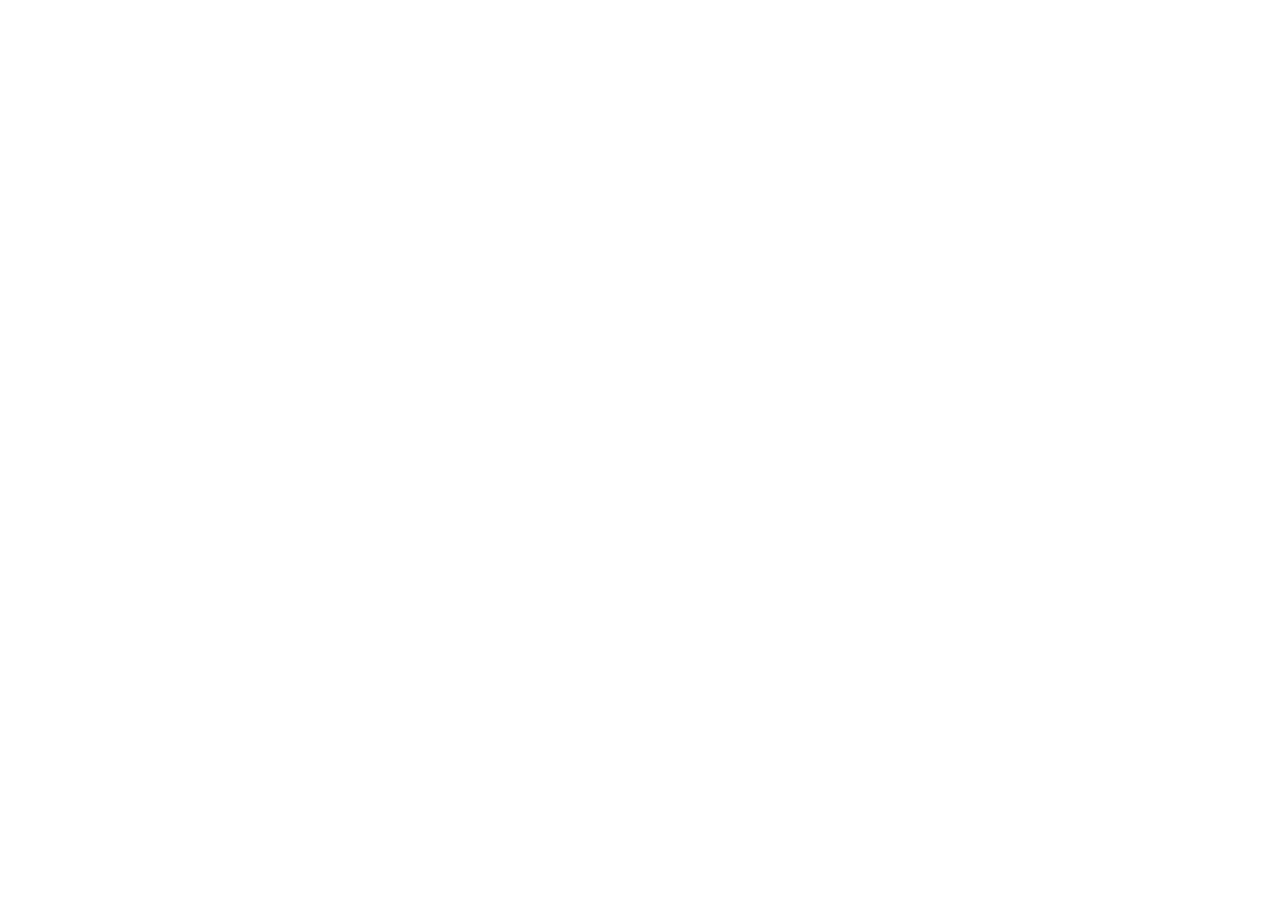
==== page_a.html @ f15a1fb0 "Agrega page_a y page_b" ====
<!DOCTYPE html>
<html lang="en">
<head>
    <link rel="stylesheet" href="style.css">
    <meta charset="UTF-8">
    <meta name="viewport" content="width=device-width, initial-scale=1.0">
    <title>Pagina A</title>
</head>
<body>
    
</body>
</html>
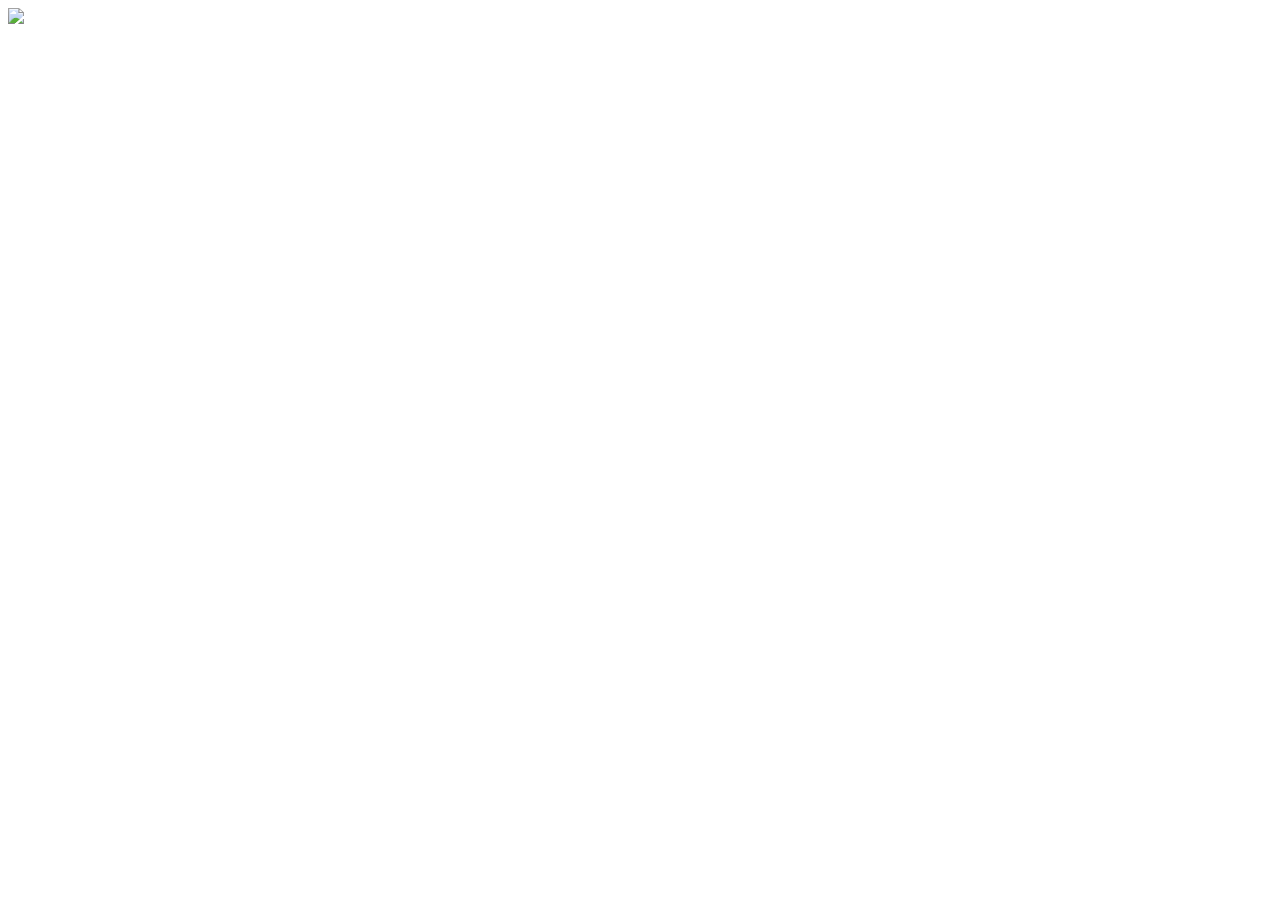
==== commit da5e8058: "Paso 2.3: Imagen a page_a y page_b" ====
--- a/page_a.html
+++ b/page_a.html
@@ -7,6 +7,6 @@
     <title>Pagina A</title>
 </head>
 <body>
-    
+    <img src="https://i.pinimg.com/736x/be/4c/69/be4c6915358859d6258c5a60d4b89b83.jpg">
 </body>
 </html>
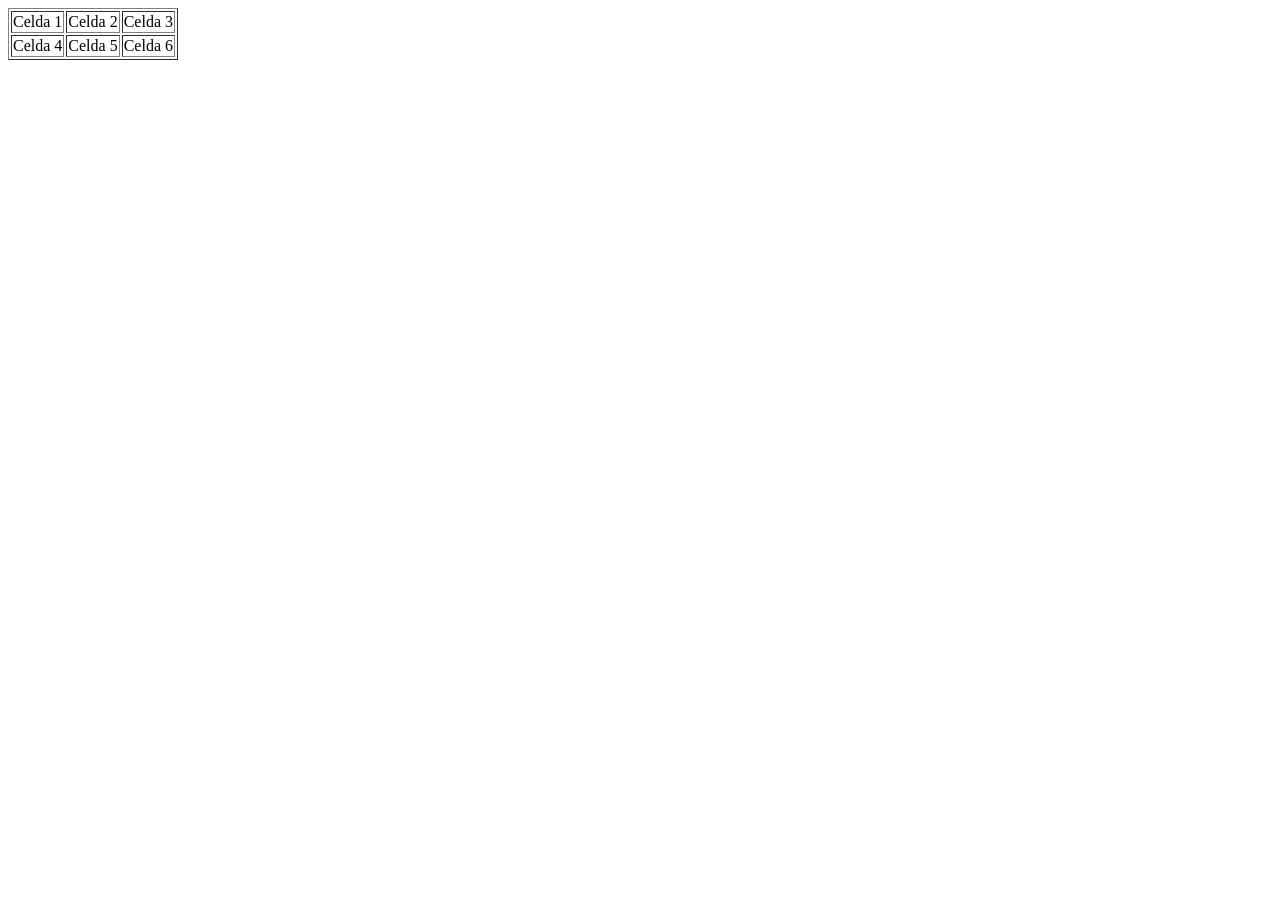
==== commit 424b666c: "Agrega tabla a page_a en feature_1" ====
--- a/page_a.html
+++ b/page_a.html
@@ -7,6 +7,17 @@
     <title>Pagina A</title>
 </head>
 <body>
-    <img src="https://i.pinimg.com/736x/be/4c/69/be4c6915358859d6258c5a60d4b89b83.jpg">
+    <table border="1">
+        <tr>
+            <td>Celda 1</td>
+            <td>Celda 2</td>
+            <td>Celda 3</td>
+        </tr>
+        <tr>
+            <td>Celda 4</td>
+            <td>Celda 5</td>
+            <td>Celda 6</td>
+        </tr>
+    </table>
 </body>
 </html>
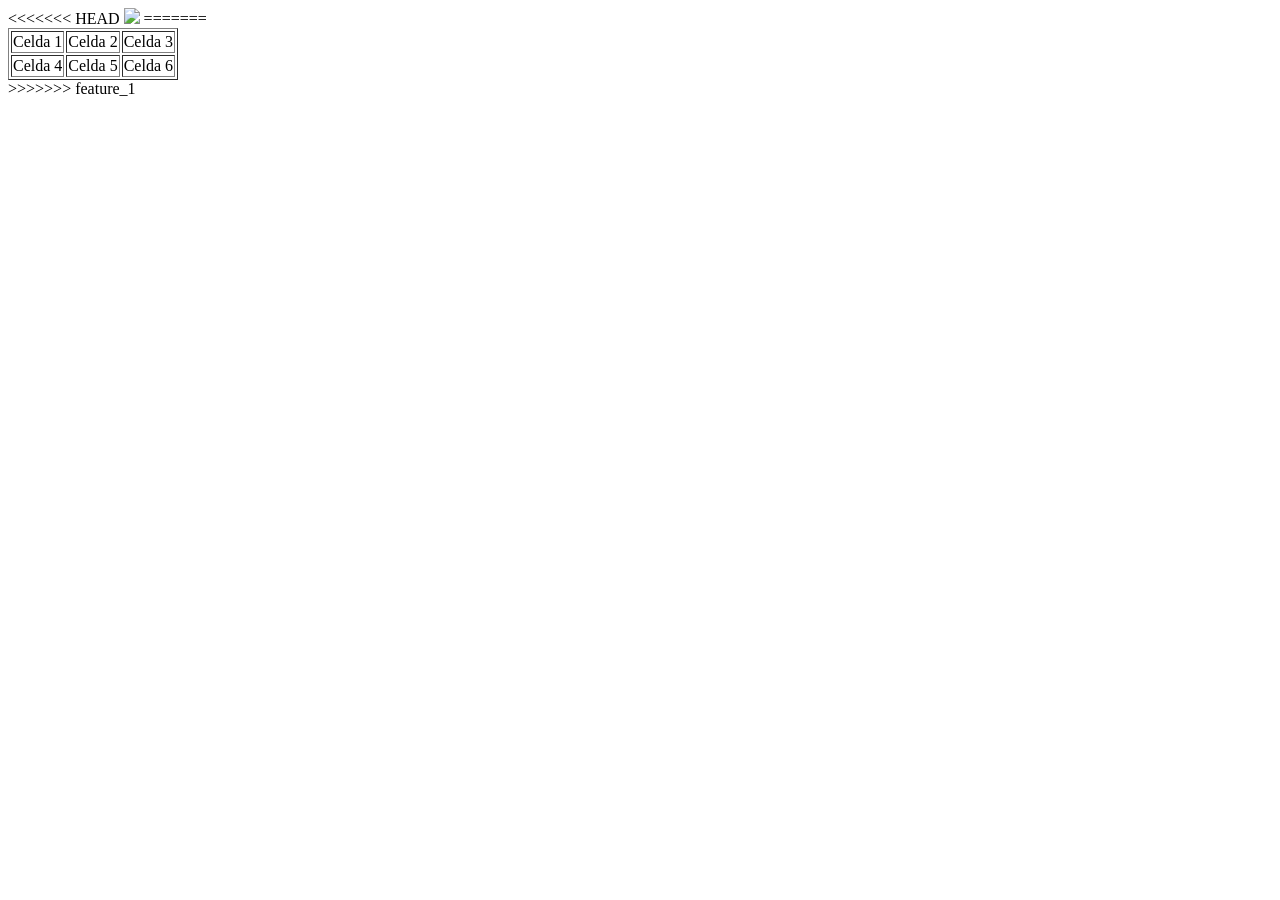
==== commit ccc43000: "Merge branch 'feature_1' # Conflicts: #	page_a.html" ====
--- a/page_a.html
+++ b/page_a.html
@@ -7,6 +7,9 @@
     <title>Pagina A</title>
 </head>
 <body>
+<<<<<<< HEAD
+    <img src="https://i.pinimg.com/736x/be/4c/69/be4c6915358859d6258c5a60d4b89b83.jpg">
+=======
     <table border="1">
         <tr>
             <td>Celda 1</td>
@@ -19,5 +22,6 @@
             <td>Celda 6</td>
         </tr>
     </table>
+>>>>>>> feature_1
 </body>
 </html>
